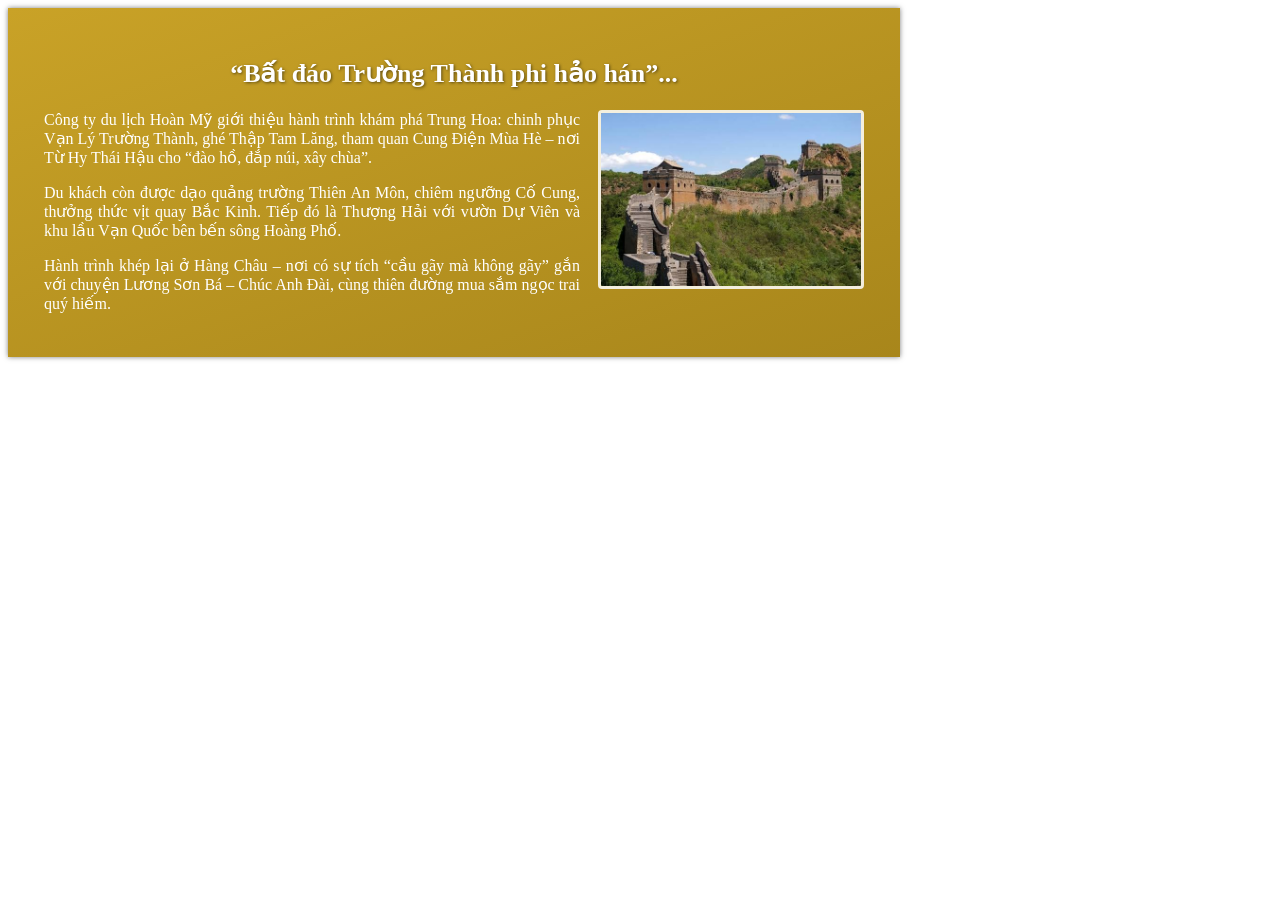
==== ex02/index.html @ 7a689e50 "Add files via upload" ====
<!DOCTYPE html>
<html lang='vi'>

<head>
    <meta charset='UTF-8'>
    <meta name='viewport' content='width=device-width, initial-scale=1.0'>
    <title>“Bất đáo Trường Thành phi hảo hán”...</title>
    <style>
        .banner {
            background: linear-gradient(160deg, #C9A227, #A8861B);
            color: #FFFFFF;
            max-width: 820px;
            padding: 28px 36px;
            box-shadow: 0 0px 5px rgba(0, 0, 0, 0.5);
        }
        h1{
            text-align: center;
            text-shadow: 1px 1px 3px rgba(0, 0, 0, 0.5);
            font-size: 26px;
        }
        p{
            text-align: justify;
        }
        .anh-noi {
            float: right;
            margin: 0 0 14px 18px;
            border-radius: 4px;
            border: 3px solid rgba(255,255,255,0.85);
            width: 260px;
        }
        
    </style>
</head>

<body>
    <article class="banner">
        <h1>“Bất đáo Trường Thành phi hảo hán”...</h1>
        <img src="Anh/Bai02/greatwall.jpg" alt="Vạn Lý Trường Thành" class="anh-noi">
        <p> Công ty du lịch Hoàn Mỹ giới thiệu hành trình khám phá Trung Hoa:
            chinh phục Vạn Lý Trường Thành, ghé Thập Tam Lăng, tham quan Cung Điện
            Mùa Hè – nơi Từ Hy Thái Hậu cho “đào hồ, đắp núi, xây chùa”.
        </p>

        <p>Du khách còn được dạo quảng trường Thiên An Môn, chiêm ngưỡng
            Cố Cung, thưởng thức vịt quay Bắc Kinh. Tiếp đó là Thượng Hải với vườn Dự
            Viên và khu lầu Vạn Quốc bên bến sông Hoàng Phố.
        </p>

        <p>Hành trình khép lại ở Hàng Châu – nơi có sự tích “cầu gãy mà không
            gãy” gắn với chuyện Lương Sơn Bá – Chúc Anh Đài, cùng thiên đường mua
            sắm ngọc trai quý hiếm.
        </p>

    </article>

</body>
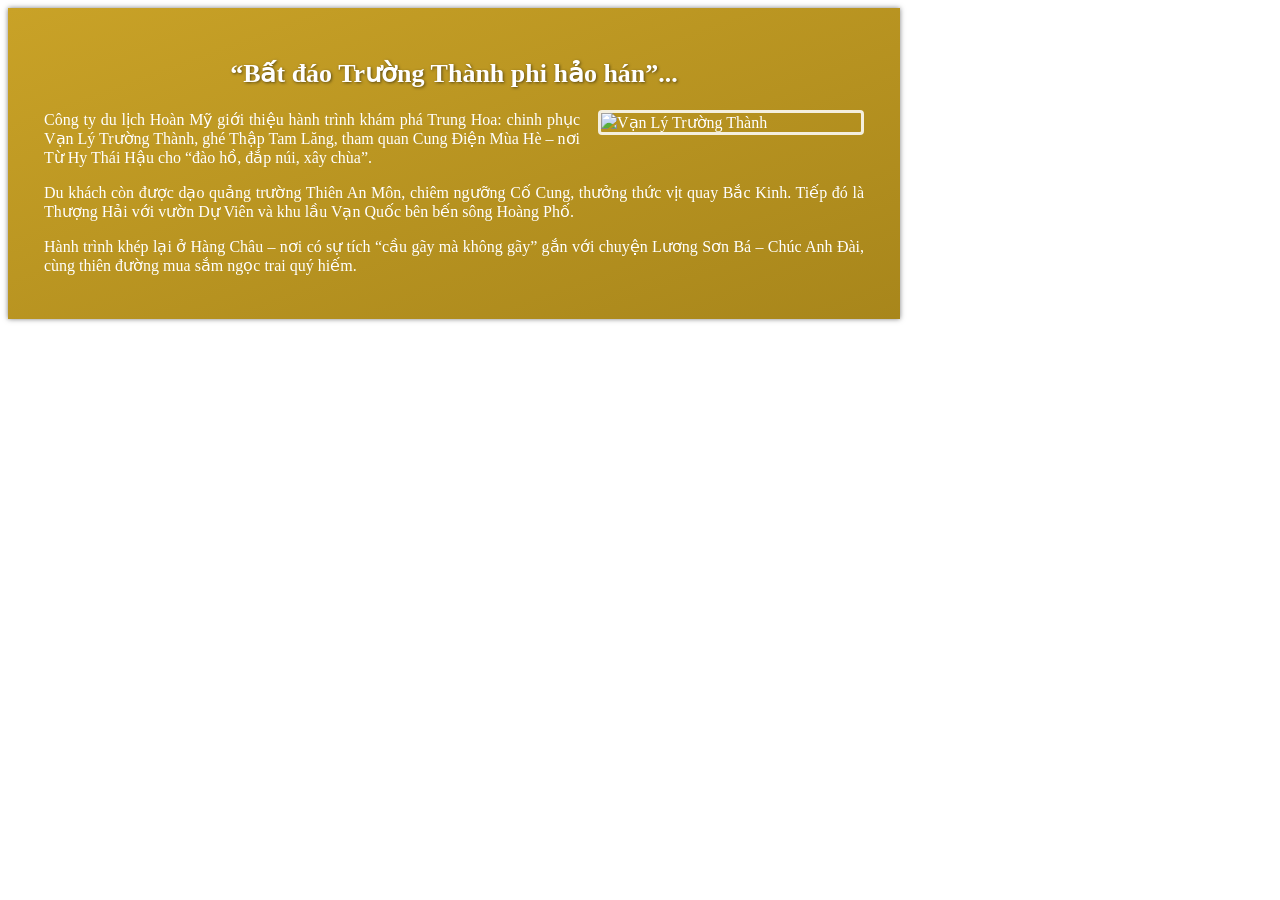
==== commit 447df899: "Refactor index.html and link external stylesheet" ====
--- a/ex02/index.html
+++ b/ex02/index.html
@@ -5,37 +5,13 @@
     <meta charset='UTF-8'>
     <meta name='viewport' content='width=device-width, initial-scale=1.0'>
     <title>“Bất đáo Trường Thành phi hảo hán”...</title>
-    <style>
-        .banner {
-            background: linear-gradient(160deg, #C9A227, #A8861B);
-            color: #FFFFFF;
-            max-width: 820px;
-            padding: 28px 36px;
-            box-shadow: 0 0px 5px rgba(0, 0, 0, 0.5);
-        }
-        h1{
-            text-align: center;
-            text-shadow: 1px 1px 3px rgba(0, 0, 0, 0.5);
-            font-size: 26px;
-        }
-        p{
-            text-align: justify;
-        }
-        .anh-noi {
-            float: right;
-            margin: 0 0 14px 18px;
-            border-radius: 4px;
-            border: 3px solid rgba(255,255,255,0.85);
-            width: 260px;
-        }
-        
-    </style>
+    <link rel="stylesheet" href="css/style.css">
 </head>
 
 <body>
     <article class="banner">
         <h1>“Bất đáo Trường Thành phi hảo hán”...</h1>
-        <img src="Anh/Bai02/greatwall.jpg" alt="Vạn Lý Trường Thành" class="anh-noi">
+        <img src="images/greatwall.jpg" alt="Vạn Lý Trường Thành" class="anh-noi">
         <p> Công ty du lịch Hoàn Mỹ giới thiệu hành trình khám phá Trung Hoa:
             chinh phục Vạn Lý Trường Thành, ghé Thập Tam Lăng, tham quan Cung Điện
             Mùa Hè – nơi Từ Hy Thái Hậu cho “đào hồ, đắp núi, xây chùa”.
@@ -53,4 +29,4 @@
 
     </article>
 
-</body>+</body>
--- a/ex02/css/style.css
+++ b/ex02/css/style.css
@@ -0,0 +1,22 @@
+       .banner {
+            background: linear-gradient(160deg, #C9A227, #A8861B);
+            color: #FFFFFF;
+            max-width: 820px;
+            padding: 28px 36px;
+            box-shadow: 0 0px 5px rgba(0, 0, 0, 0.5);
+        }
+        h1{
+            text-align: center;
+            text-shadow: 1px 1px 3px rgba(0, 0, 0, 0.5);
+            font-size: 26px;
+        }
+        p{
+            text-align: justify;
+        }
+        .anh-noi {
+            float: right;
+            margin: 0 0 14px 18px;
+            border-radius: 4px;
+            border: 3px solid rgba(255,255,255,0.85);
+            width: 260px;
+        }
